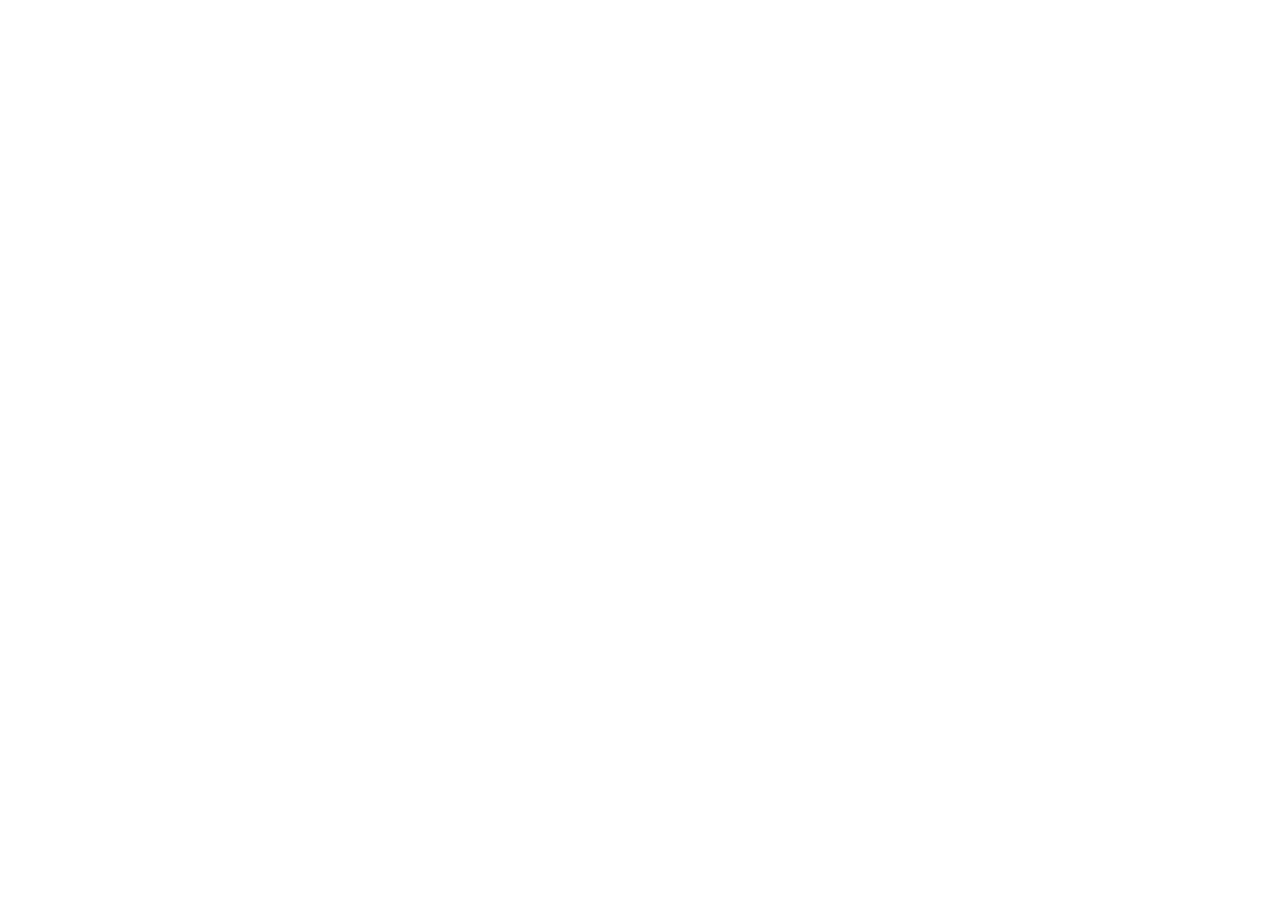
==== recipes/grilledcheese.html @ df5e9e5b "Add grilledcheese.html macandcheese.html and scrambledeggs.html" ====
<!DOCTYPE html>
<html lang="en">
<head>
  <meta charset="UTF-8" />
    <meta name="viewport" content="width=device-width, initial-scale=1.0" />
    <title>Odin Recipes</title>
    <link rel="stylesheet" href="styles.css" />
</head>
<body>
  
</body>
</html>
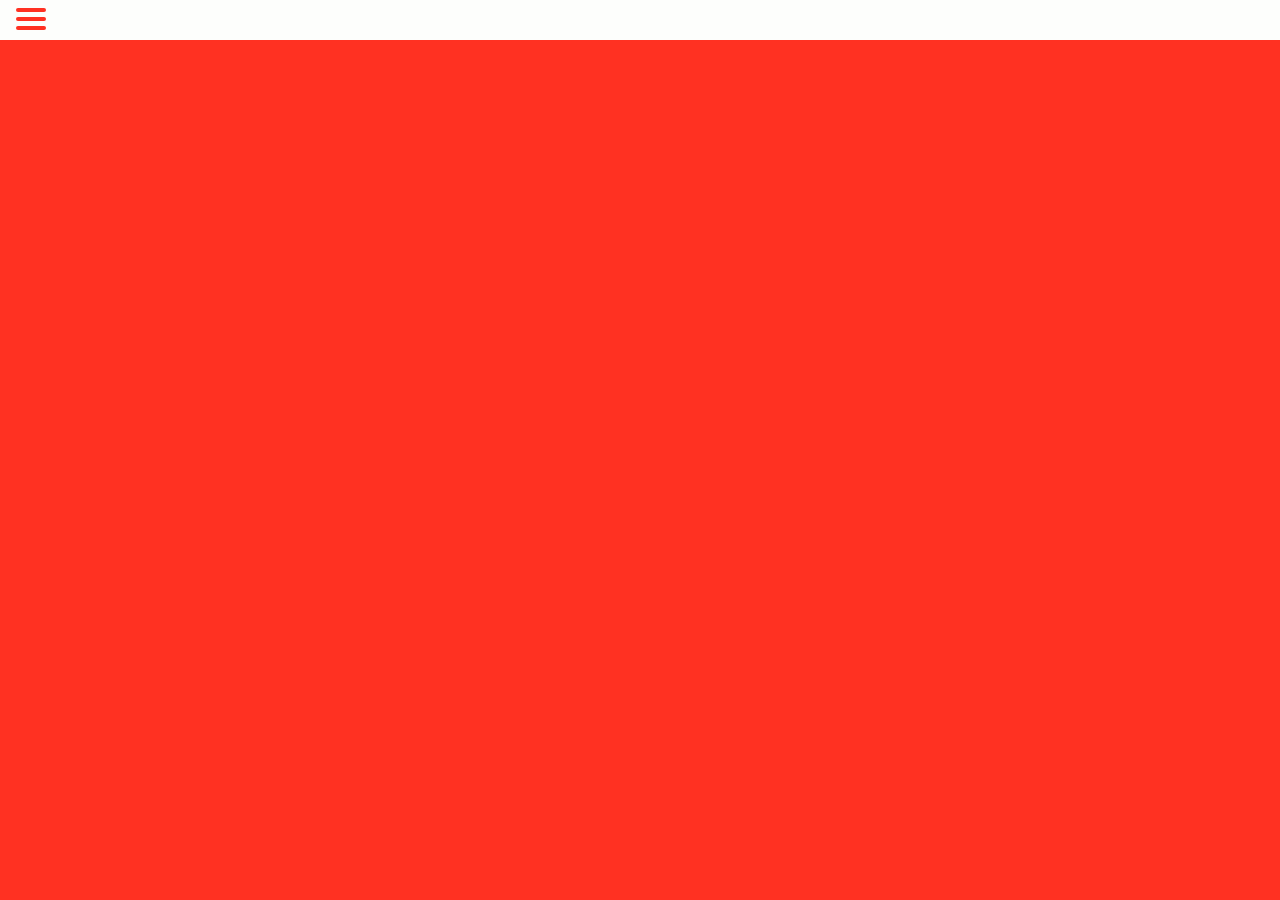
==== commit 886497a4: "Add Nav bar feautures to recipe pages" ====
--- a/recipes/grilledcheese.html
+++ b/recipes/grilledcheese.html
@@ -1,12 +1,28 @@
-<!DOCTYPE html>
+<!doctype html>
 <html lang="en">
-<head>
-  <meta charset="UTF-8" />
+  <head>
+    <meta charset="UTF-8" />
     <meta name="viewport" content="width=device-width, initial-scale=1.0" />
-    <title>Odin Recipes</title>
-    <link rel="stylesheet" href="styles.css" />
-</head>
-<body>
-  
-</body>
-</html>+    <title>Odin Recipes | Grilled Cheese Sandwich</title>
+    <link rel="stylesheet" href="../styles.css" />
+  </head>
+  <body>
+    <header>
+      <nav class="nav-bar">
+        <input type="checkbox" id="menu-toggle" />
+        <!-- trigger for the hamburger menu -->
+
+        <label class="hamburger" for="menu-toggle" aria-label="Toggle menu">
+          <span class="top-bun"></span>
+          <span class="meat"></span>
+          <span class="bottom-bun"></span>
+        </label>
+
+        <ul id="menu">
+          <li><a href="../index.html">Home</a></li>
+          <li><a href="../index.html#recipes">Recipes</a></li>
+        </ul>
+      </nav>
+    </header>
+  </body>
+</html>
--- a/styles.css
+++ b/styles.css
@@ -0,0 +1,200 @@
+/* Reset Defaults */
+*,
+*::after,
+*::before {
+  padding: 0;
+  margin: 0;
+  box-sizing: border-box;
+}
+
+/* Variables */
+:root {
+  /* colors */
+  --color-primary: #fdfefc;
+  --color-secondary: #ff3122;
+  --color-secondary2: #02abf7;
+  --color-secondary3: #fcbd1c;
+  --color-dark: #0c0b0c;
+
+  /* font-size*/
+  --text-base: 1rem;
+  --text-sm: 0.875rem;
+  --text-lg: 1.125rem;
+  --text-xl: 1.875rem;
+  --text-sxl: 2.25rem;
+  --text-sxl2: 3.25rem;
+
+  /* spacing */
+  --spacing-sm: 0.5rem;
+  --spacing-base: 1rem;
+  --spacing-lg: 2rem;
+  --space-xl: 4rem;
+
+  /* border */
+  --dark-border: 5px solid #0c0b0c;
+  --light-border: 5px solid #fdfefc;
+
+  /* border-radius */
+  --rounded-xs: 12px;
+  --rounded-sm: 18px;
+  --rounded-base: 25px;
+  --pill: 50%;
+}
+
+html {
+  scroll-behavior: smooth;
+}
+
+body {
+  background-color: var(--color-secondary);
+  color: var(--color-primary);
+  font-family: Arial, Helvetica, sans-serif;
+
+  padding-top: var(--spacing-lg);
+
+}
+
+/* Nav Bar styling */
+
+header {
+  /* height: 2.5rem;
+  width: 100%; */
+  margin-bottom: var(--spacing-base);
+  
+  
+}
+
+.nav-bar {
+  background-color: var(--color-primary);
+  height: 2.5rem;
+  width: 100%;
+  position: fixed;
+  top: 0;
+  z-index: 100;
+
+  font-weight: 600;
+  font-size: var(--text-base);
+  padding: var(--spacing-sm) 0;
+  
+
+}
+
+#menu {
+  display: flex;
+  flex-direction: column;
+  gap: var(--spacing-sm);
+  margin: var(--spacing-sm) 0;
+
+  height: 100px;
+  width: 30%;
+  /* padding: var(--spacing-base); */
+  background-color: var(--color-primary);
+  
+  border-radius: 0 0 10px 0;
+  
+  list-style: none;
+  transform: translateY(-140px);
+  /* top: -2.5rem; */
+  transition: all 0.3s ease-in-out;
+}
+
+#menu li {
+  padding: var(--spacing-sm);
+  text-align: center;
+}
+
+#menu li:first-of-type {
+  margin-top: var(--spacing-sm);
+}
+
+.nav-bar a {
+  color: var(--color-secondary);
+  text-decoration: none;
+}
+
+/* Hamburger styling */
+#menu-toggle {
+  display: none;
+}
+
+.hamburger {
+  display: flex;
+  flex-direction: column;
+  width: fit-content;
+  cursor: pointer;
+  gap: 5px;
+  position: relative;
+  margin-left: var(--spacing-base);
+  z-index: 5;
+}
+
+.hamburger span {
+  display: block;
+  width: 30px;
+  height: 4px;
+  border-radius: 3px;
+  background-color: var(--color-secondary);
+  transition: all 0.3s ease-in-out;
+}
+
+/* hamburger animation */
+#menu-toggle:checked + .hamburger .top-bun {
+  transform: rotate(-45deg);
+  margin-top: 8px;
+}
+
+#menu-toggle:checked + .hamburger .meat {
+  transform: rotate(45deg);
+  margin-top: -9px;
+}
+
+#menu-toggle:checked + .hamburger .bottom-bun {
+  transform: rotate(45deg);
+  opacity: 0;
+}
+
+#menu-toggle:checked + .hamburger + #menu {
+  top: 2.5rem;
+  transform: scale(1) translateY(0);
+  box-shadow: 0 5px 5px rgba(0,0,0,0.15);
+}
+
+h1 {
+  text-align: center;
+  font-family: Helvetica, sans-serif;
+  font-size: var(--text-sxl);
+  font-weight: 800;
+
+  margin-bottom: var(--spacing-base);
+}
+
+
+/* Card container */
+.card-container {
+  display: flex;
+  flex-direction: column;
+  gap: var(--spacing-base);
+  align-items: center;
+
+}
+
+
+/* responsive styling */
+
+/* tablets */
+@media (min-width: 600px) {
+  #menu {
+    width: 20%;
+  }
+
+  h1 {
+    font-size: var(--text-sxl2);
+  }
+}
+
+/* desktop */
+@media (min-width: 1024px) {
+  #menu {
+    width: 15%;
+  }
+}
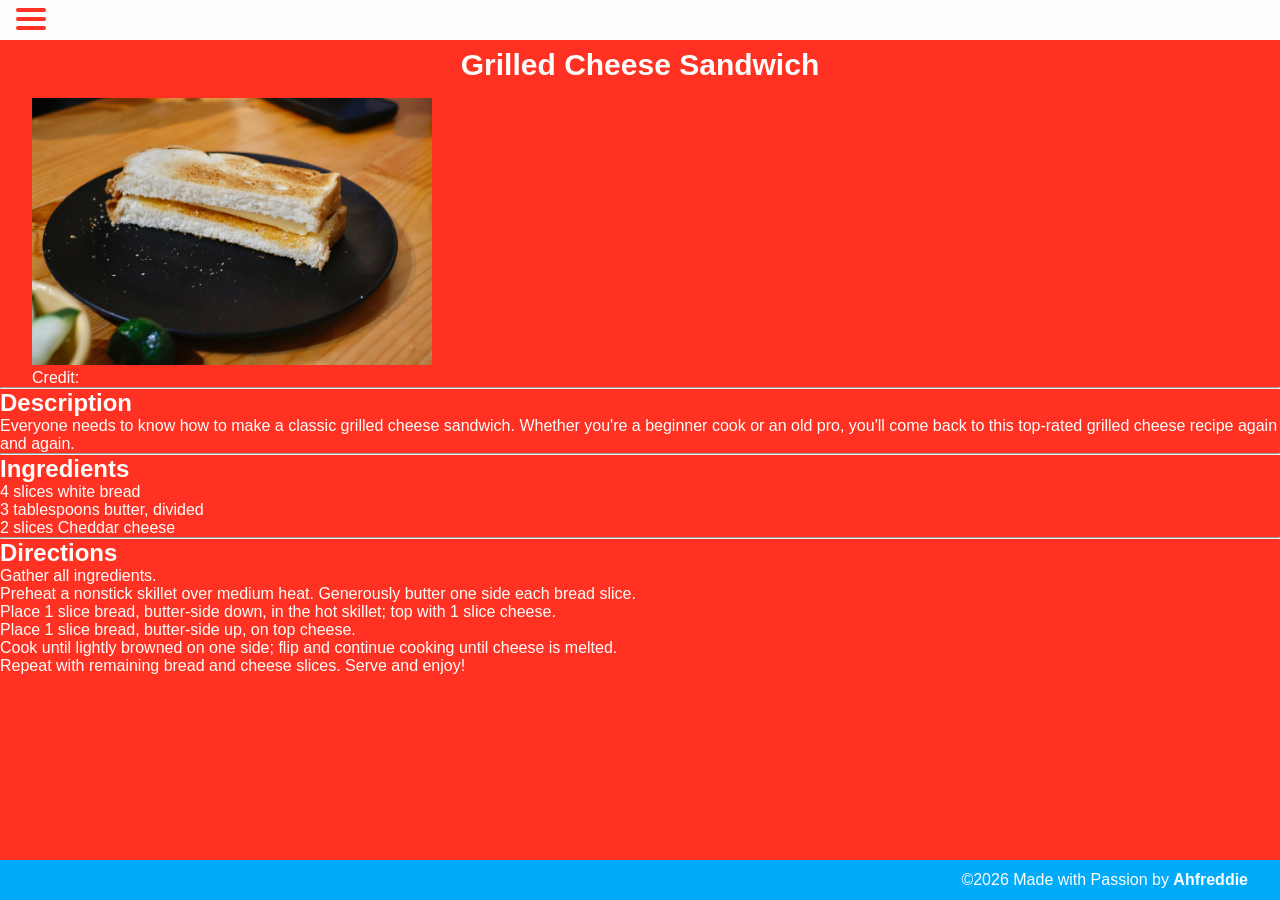
==== commit 35e41a29: "Add content to grilledcheese.html" ====
--- a/recipes/grilledcheese.html
+++ b/recipes/grilledcheese.html
@@ -24,5 +24,46 @@
         </ul>
       </nav>
     </header>
+
+    <main class="recipe-section">
+      <h1 class="recipe-title">Grilled Cheese Sandwich</h1>
+      <figure>
+        <img src="../assets/images/grilled_cheese_sandwich.jpg" alt="a sandwich on a black plate" width="400px">
+        <figcaption>Credit: </figcaption>
+      </figure>
+      <hr>
+      <section class="description">
+        <h2>Description</h2>
+        <p>Everyone needs to know how to make a classic grilled cheese sandwich. Whether you're a beginner cook or an old pro, you'll come back to this top-rated grilled cheese recipe again and again.</p>
+      </section>
+      <hr>
+      <section class="ingredients">
+        <h2>Ingredients</h2>
+        <ul>
+          <li>4 slices white bread</li>
+          <li>3 tablespoons butter, divided</li>
+          <li>2 slices Cheddar cheese</li>
+        </ul>
+      </section>
+      <hr>
+      <section class="directions">
+        <h2>Directions</h2>
+        <ol>
+          <li>Gather all ingredients.</li>
+          <li>Preheat a nonstick skillet over medium heat. Generously butter one side each bread slice.</li>
+          <li>Place 1 slice bread, butter-side down, in the hot skillet; top with 1 slice cheese.</li>
+          <li>Place 1 slice bread, butter-side up, on top cheese.</li>
+          <li>Cook until lightly browned on one side; flip and continue cooking until cheese is melted.</li>
+          <li>Repeat with remaining bread and cheese slices. Serve and enjoy!</li>
+        </ol>
+      </section>
+    </main>
+
+    <footer>
+      <p>
+        &copy;2026 Made with Passion by
+        <a href="https://github.com/Ahfreddie" class="git">Ahfreddie</a>
+      </p>
+    </footer>
   </body>
 </html>
--- a/styles.css
+++ b/styles.css
@@ -35,10 +35,10 @@
   --light-border: 5px solid #fdfefc;
 
   /* border-radius */
-  --rounded-xs: 12px;
+  --rounded-xs: 8px;
   --rounded-sm: 18px;
   --rounded-base: 25px;
-  --pill: 50%;
+  --pill: 999px;
 }
 
 html {
@@ -51,7 +51,6 @@
   font-family: Arial, Helvetica, sans-serif;
 
   padding-top: var(--spacing-lg);
-
 }
 
 /* Nav Bar styling */
@@ -60,8 +59,7 @@
   /* height: 2.5rem;
   width: 100%; */
   margin-bottom: var(--spacing-base);
-  
-  
+  /* height: 2.5rem; */
 }
 
 .nav-bar {
@@ -75,8 +73,6 @@
   font-weight: 600;
   font-size: var(--text-base);
   padding: var(--spacing-sm) 0;
-  
-
 }
 
 #menu {
@@ -89,9 +85,9 @@
   width: 30%;
   /* padding: var(--spacing-base); */
   background-color: var(--color-primary);
-  
+
   border-radius: 0 0 10px 0;
-  
+
   list-style: none;
   transform: translateY(-140px);
   /* top: -2.5rem; */
@@ -156,8 +152,13 @@
 #menu-toggle:checked + .hamburger + #menu {
   top: 2.5rem;
   transform: scale(1) translateY(0);
-  box-shadow: 0 5px 5px rgba(0,0,0,0.15);
-}
+  box-shadow: 0 5px 5px rgba(0, 0, 0, 0.15);
+}
+
+main {
+    min-height: calc(100vh - 5.5rem);
+    /* margin-bottom: var(--spacing-lg); */
+  }
 
 h1 {
   text-align: center;
@@ -168,16 +169,120 @@
   margin-bottom: var(--spacing-base);
 }
 
-
 /* Card container */
 .card-container {
   display: flex;
   flex-direction: column;
   gap: var(--spacing-base);
   align-items: center;
-
-}
-
+}
+
+/* card styling */
+.recipe-card {
+  background-color: var(--color-primary);
+  color: var(--color-dark);
+  width: 320px;
+  height: 440px;
+  display: flex;
+  flex-direction: column;
+  gap: var(--spacing-sm);
+
+  padding: var(--spacing-sm);
+  margin-bottom: var(--spacing-lg);
+  border-radius: var(--rounded-base);
+
+  transition: all 0.3s ease-in-out;
+}
+
+.recipe-card:hover {
+  box-shadow: 2px 5px 10px rgba(0, 0, 0, 0.55);
+  background-color: var(--color-secondary2);
+  color: var(--color-primary);
+}
+
+.card-img {
+  object-fit: cover;
+  border-radius: var(--rounded-sm) var(--rounded-sm) var(--rounded-xs)
+    var(--rounded-xs);
+  flex: 3;
+}
+
+.card-details {
+  flex: 1;
+  display: flex;
+  flex-direction: column;
+  gap: var(--spacing-sm);
+  padding: 0 var(--spacing-sm) var(--spacing-sm) var(--spacing-sm);
+}
+
+.card-details h2 {
+  font-size: var(--text-lg);
+  /* color: var(--color-secondary); */
+}
+
+.extra-details {
+  display: flex;
+  /* justify-content: space-between; */
+  gap: var(--spacing-base);
+  margin-bottom: var(--spacing-sm);
+  font-size: var(--text-sm);
+  color: rgba(0, 0, 0, 0.65);
+}
+
+.bar {
+  width: 1px;
+  height: 15px;
+  border-radius: var(--rounded-base);
+  background-color: rgba(0, 0, 0, 0.65);
+}
+
+.btn {
+  align-self: flex-end;
+  text-decoration: none;
+  text-align: center;
+  font-size: var(--text-sm);
+  font-weight: 600;
+
+  background: var(--color-secondary2);
+  color: var(--color-primary);
+  padding-inline: var(--spacing-sm);
+  padding-block: 5px;
+  border-radius: var(--rounded-xs);
+  border: 2px solid var(--color-primary);
+
+  transition: color 0.3s ease-in-out background 0.3s ease-in-out;
+}
+
+.btn:hover {
+  background: var(--color-primary);
+  color: var(--color-secondary);
+}
+
+/* recipe pages styling */
+.recipe-title {
+  font-size: var(--text-xl);
+}
+
+figure {
+  margin: 0 var(--spacing-lg);
+}
+
+/* footer */
+footer {
+  display: flex;
+  justify-content: flex-end;
+  align-items: center;
+  padding-right: var(--spacing-lg);
+  height: 2.5rem;
+  width: 100vw;
+  background-color: #02abf7;
+}
+
+footer a {
+  text-decoration: none;
+  font-weight: 800;
+  color: var(--color-primary);
+}
 
 /* responsive styling */
 
@@ -187,14 +292,41 @@
     width: 20%;
   }
 
+  
+
   h1 {
     font-size: var(--text-sxl2);
   }
+
+  /* main {
+    height: calc(100% - 5.5rem);
+    margin-bottom: var(--spacing-lg);
+  } */
+
+
+  .card-container {
+    flex-direction: row;
+    justify-content: center;
+    flex-wrap: wrap;
+    gap: 4%;
+  }
 }
 
 /* desktop */
-@media (min-width: 1024px) {
+@media (min-width: 1080px) {
   #menu {
     width: 15%;
   }
-}+
+  main {
+    height: calc(100vh - 5.5rem);
+    /* margin-bottom: var(--spacing-lg); */
+  }
+
+  .card-container {
+    flex-direction: row;
+    justify-content: center;
+    gap: 4%;
+    margin-inline: var(--spacing-base);
+  }
+}
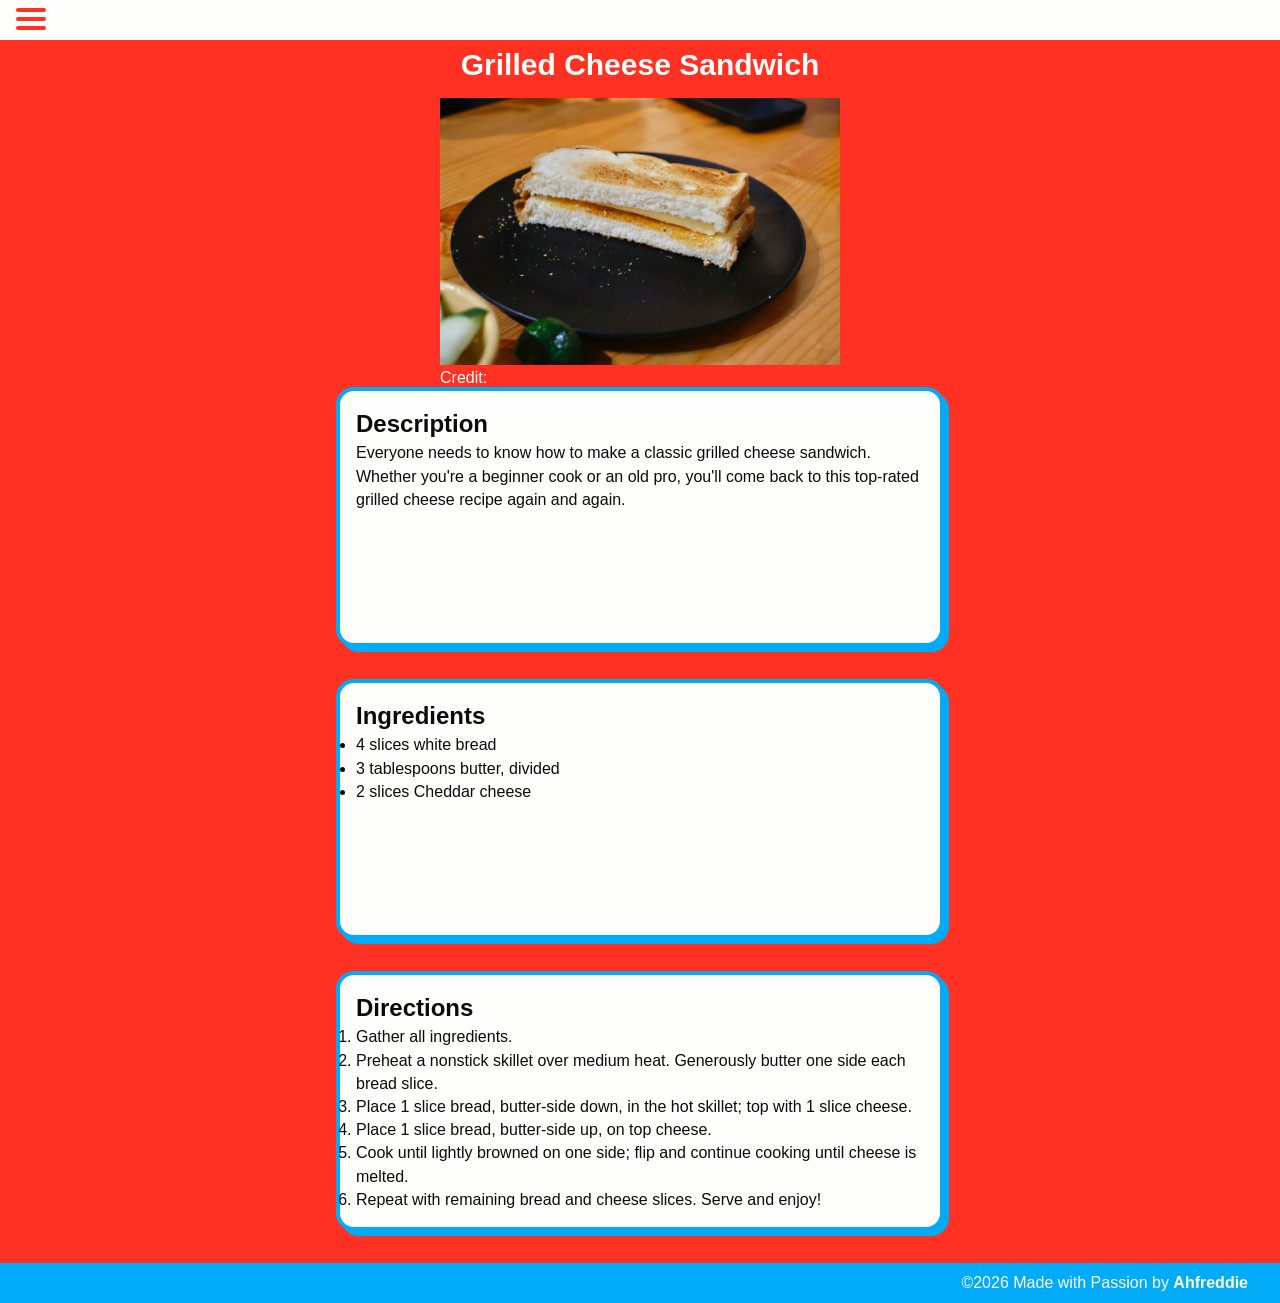
==== commit e886ccf1: "Add styling to sections in grilledcheese.html" ====
--- a/recipes/grilledcheese.html
+++ b/recipes/grilledcheese.html
@@ -31,12 +31,12 @@
         <img src="../assets/images/grilled_cheese_sandwich.jpg" alt="a sandwich on a black plate" width="400px">
         <figcaption>Credit: </figcaption>
       </figure>
-      <hr>
+      
       <section class="description">
         <h2>Description</h2>
         <p>Everyone needs to know how to make a classic grilled cheese sandwich. Whether you're a beginner cook or an old pro, you'll come back to this top-rated grilled cheese recipe again and again.</p>
       </section>
-      <hr>
+      
       <section class="ingredients">
         <h2>Ingredients</h2>
         <ul>
@@ -45,7 +45,7 @@
           <li>2 slices Cheddar cheese</li>
         </ul>
       </section>
-      <hr>
+     
       <section class="directions">
         <h2>Directions</h2>
         <ol>
--- a/styles.css
+++ b/styles.css
@@ -51,6 +51,7 @@
   font-family: Arial, Helvetica, sans-serif;
 
   padding-top: var(--spacing-lg);
+  
 }
 
 /* Nav Bar styling */
@@ -151,7 +152,7 @@
 
 #menu-toggle:checked + .hamburger + #menu {
   top: 2.5rem;
-  transform: scale(1) translateY(0);
+  transform:  translateY(0);
   box-shadow: 0 5px 5px rgba(0, 0, 0, 0.15);
 }
 
@@ -191,12 +192,29 @@
   margin-bottom: var(--spacing-lg);
   border-radius: var(--rounded-base);
 
+  border: 4px solid var(--color-secondary3);
+  box-shadow: 5px 5px 0 var(--color-secondary3);
+
   transition: all 0.3s ease-in-out;
 }
 
+.recipe-card::after {
+  content: "";
+  width: 10% ;
+  height: 4px;
+  background-color: white;
+  position: absolute;
+  bottom: 18%;
+  transform: translate(50%,-50%);
+  border-radius: var(--rounded-sm);
+  transition: all 0.3s ease-in-out;
+  
+}
+
 .recipe-card:hover {
-  box-shadow: 2px 5px 10px rgba(0, 0, 0, 0.55);
+  box-shadow: 5px 5px 0 var(--color-primary);
   background-color: var(--color-secondary2);
+  border: 4px solid var(--color-primary);
   color: var(--color-primary);
 }
 
@@ -259,12 +277,35 @@
 }
 
 /* recipe pages styling */
+.recipe-section {
+  display: flex;
+  flex-direction: column;
+  align-items: center;
+
+  margin-inline: var(--spacing-lg);
+  /* margin-bottom: var(--spacing-base); */
+}
+
 .recipe-title {
   font-size: var(--text-xl);
 }
 
 figure {
-  margin: 0 var(--spacing-lg);
+  /* margin: 0 var(--spacing-lg); */
+}
+
+section {
+  background-color: var(--color-primary);
+  color: var(--color-dark);
+  width: 100%;
+  min-height: 260px;
+  margin-bottom: var(--spacing-lg);
+  padding: var(--spacing-base);
+  border-radius: var(--rounded-sm);
+  line-height: 1.45;
+
+  border: 4px solid var(--color-secondary2);
+  box-shadow: 5px 5px 0 var(--color-secondary2);
 }
 
 /* footer */
@@ -310,6 +351,10 @@
     flex-wrap: wrap;
     gap: 4%;
   }
+
+  section {
+    width: 65%;
+  }
 }
 
 /* desktop */
@@ -319,7 +364,7 @@
   }
 
   main {
-    height: calc(100vh - 5.5rem);
+    min-height: calc(100vh - 5.5rem);
     /* margin-bottom: var(--spacing-lg); */
   }
 
@@ -329,4 +374,8 @@
     gap: 4%;
     margin-inline: var(--spacing-base);
   }
-}
+
+  section {
+    width: 50%;
+  }
+}
